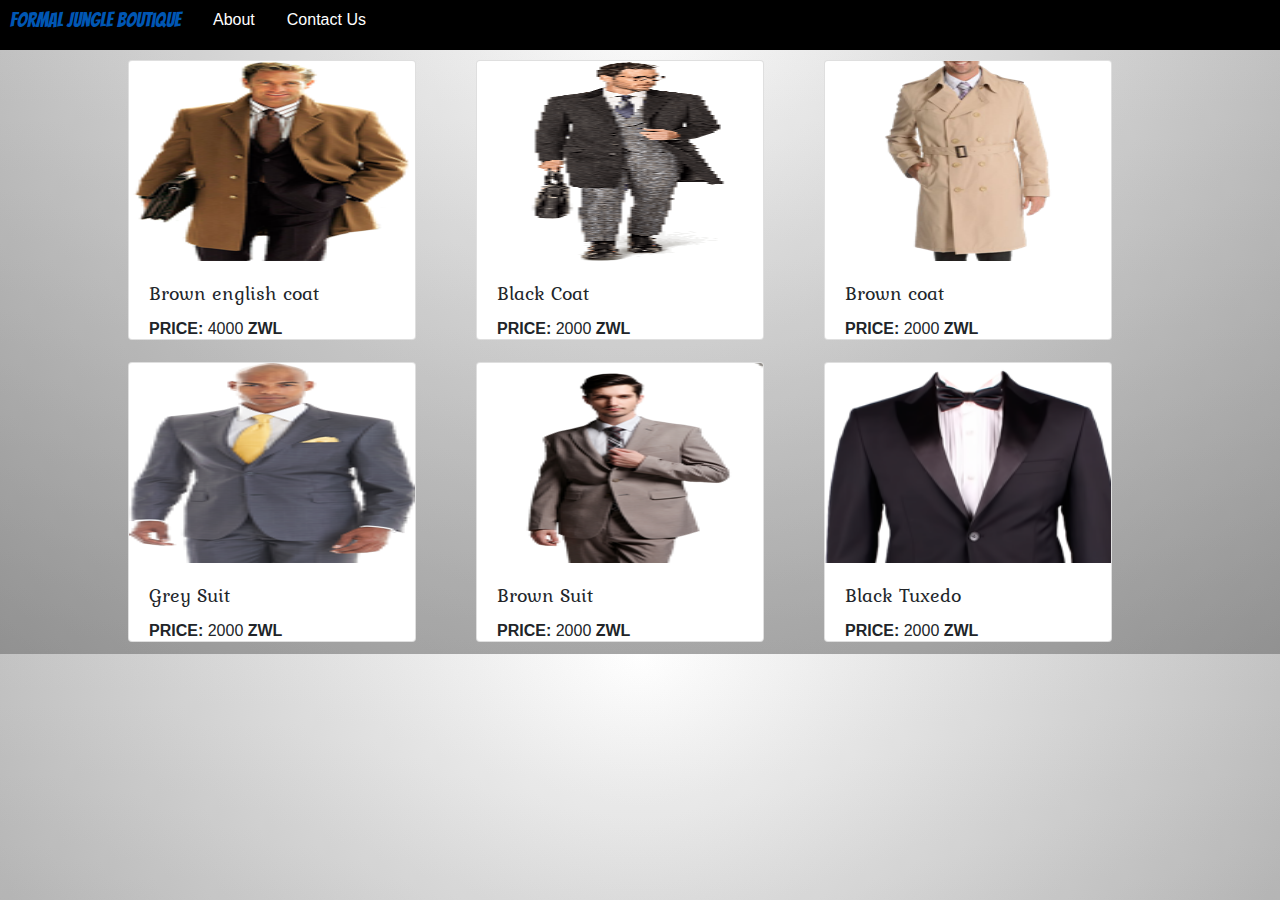
==== index.html @ ac389c8d "second assignment" ====
<!DOCTYPE html>
<html lang="en">
<head>
    <meta charset="UTF-8">
    <title>Formal Jungle</title>
    <link rel="stylesheet" type="text/css" href="css/main.css">
    <link rel="stylesheet" href="https://stackpath.bootstrapcdn.com/bootstrap/4.4.1/css/bootstrap.min.css" integrity="sha384-Vkoo8x4CGsO3+Hhxv8T/Q5PaXtkKtu6ug5TOeNV6gBiFeWPGFN9MuhOf23Q9Ifjh" crossorigin="anonymous">
    <script src="https://code.jquery.com/jquery-3.4.1.slim.min.js" integrity="sha384-J6qa4849blE2+poT4WnyKhv5vZF5SrPo0iEjwBvKU7imGFAV0wwj1yYfoRSJoZ+n" crossorigin="anonymous"></script>
    <script src="https://cdn.jsdelivr.net/npm/popper.js@1.16.0/dist/umd/popper.min.js" integrity="sha384-Q6E9RHvbIyZFJoft+2mJbHaEWldlvI9IOYy5n3zV9zzTtmI3UksdQRVvoxMfooAo" crossorigin="anonymous"></script>
    <script src="https://stackpath.bootstrapcdn.com/bootstrap/4.4.1/js/bootstrap.min.js" integrity="sha384-wfSDF2E50Y2D1uUdj0O3uMBJnjuUD4Ih7YwaYd1iqfktj0Uod8GCExl3Og8ifwB6" crossorigin="anonymous"></script>
</head>
<body>



<ul class="nav">
    <li class="nav-item">
        <a class="navbar-brand" href="index.html">Formal Jungle boutique</a>    </li>
    <li class="nav-item">
        <a class="nav-link" href="about.html">About</a>
    </li>
    <li class="nav-item">
        <a class="nav-link" href="contact.html">Contact Us</a>
    </li>

</ul>

<div class="card-columns">
    <div class="row">
        <div class="col-sm">
            <div class="card" style="width: 18rem;">
                <img src="assets/pic6.png" class="card-img-top" alt="...">
                <div class="card-body">
                    <h5 class="card-title">Brown english coat</h5>
                    <p class="card-text"><b>PRICE:</b> 4000<B> ZWL</B></p>
                </div>
            </div>

        </div>
        <div class="col-sm">
            <div class="card" style="width: 18rem; ">
                <img src="assets/pic5.png" class="card-img-top" alt="...">
                <div class="card-body">
                    <h5 class="card-title">Black Coat</h5>
                    <p class="card-text"><b>PRICE:</b> 2000<B> ZWL</B></p>
                </div>
            </div>
        </div>
        <div class="col-sm">
            <div class="card" style="width: 18rem;">
                <img src="assets/pic4.png" class="card-img-top" alt="...">
                <div class="card-body">
                    <h5 class="card-title">Brown coat</h5>
                    <p class="card-text"><b>PRICE:</b> 2000<B> ZWL</B></p>
                </div>
            </div>
        </div>
    </div>
</div>
<div class="card-columns">
    <div class="card" style="width: 18rem;">
        <img src="assets/pic3.png" class="card-img-top" alt="...">
        <div class="card-body">
            <h5 class="card-title">Grey Suit</h5>
            <p class="card-text"><b>PRICE:</b> 2000<B> ZWL</B></p>
        </div>
    </div>
    <div class="card" style="width: 18rem;">
        <img src="assets/pic2.png" class="card-img-top" alt="...">
        <div class="card-body">
            <h5 class="card-title">Brown Suit</h5>
            <p class="card-text"><b>PRICE:</b> 2000<B> ZWL</B></p>
        </div>
    </div>
    <div class="card" style="width: 18rem;">
        <img src="assets/pic1.png" class="card-img-top" alt="...">
        <div class="card-body">
            <h5 class="card-title">Black Tuxedo</h5>
            <p class="card-text"><b>PRICE:</b> 2000<B> ZWL</B></p>
        </div>
    </div>

</div>





</body>
</html>
---- css/main.css ----
@import url('https://fonts.googleapis.com/css2?family=Bangers&display=swap');
@import url('https://fonts.googleapis.com/css2?family=Kurale&display=swap');


.card-title{
    font-family: 'Kurale', serif;
}

.nav{
    background-color: black;
    color: white;
    text-decoration-color: white;
    height: 50px;
}
.navbar-brand{
    color: white;
    font-family: 'Bangers', cursive;
    font-size: large;
    padding-left: 10px;

}

.card-columns{
    margin-top: 10px;
    align-items: center;
margin-right: 10%;
margin-left: 10%;
}
.btn-fullstop{
    background-color:black;
    color: white;
    border:2px solid black;
}
.card-body{
    align-items: center;
}
 body {
     background: linear-gradient(to bottom, rgba(255,255,255,0.15) 0%, rgba(0,0,0,0.15) 100%), radial-gradient(at top center, rgba(255,255,255,0.40) 0%, rgba(0,0,0,0.40) 120%) #989898;
     background-blend-mode: multiply,multiply;
    color: blueviolet;
}
.card-img-top{
    height: 200px;
    width: 200px;
}
.card{
    height: 280px;
    width: 250px;
    border-radius: 100px;
}
.nav-link{
    color: white;
}
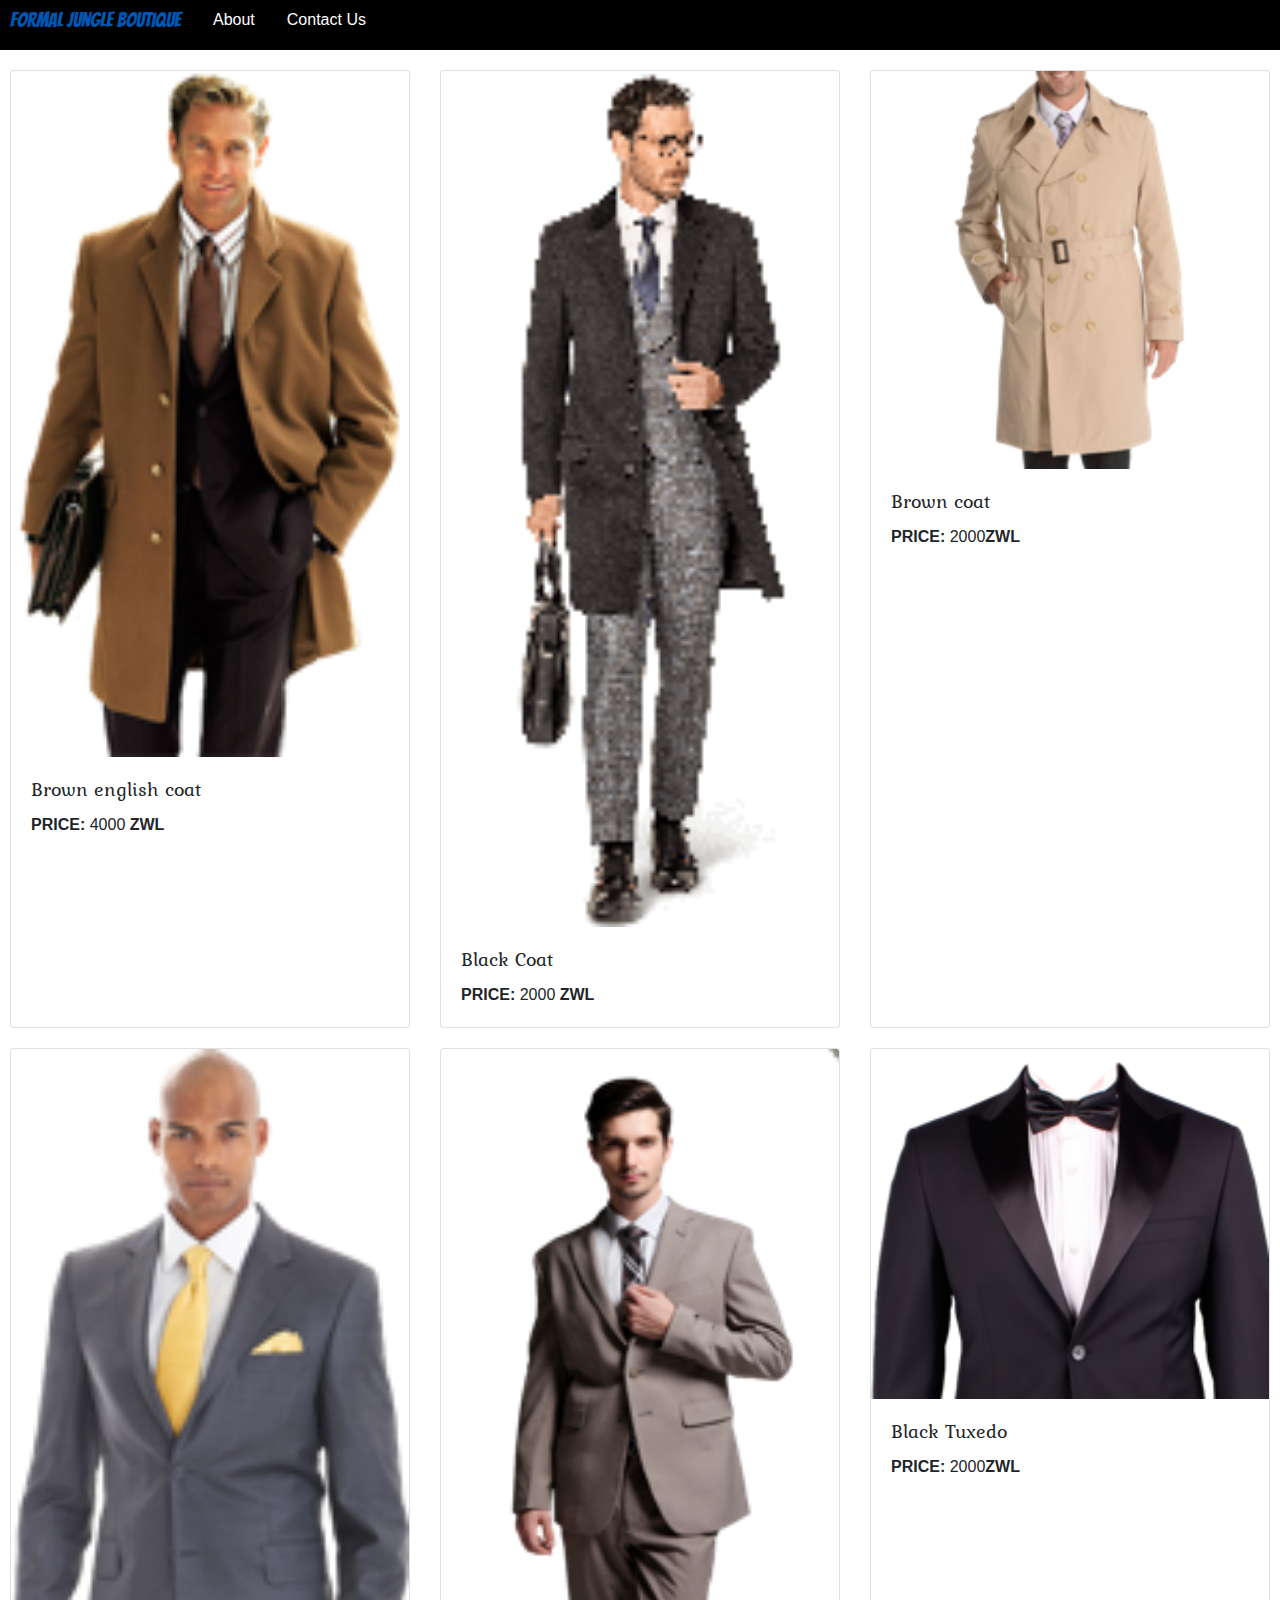
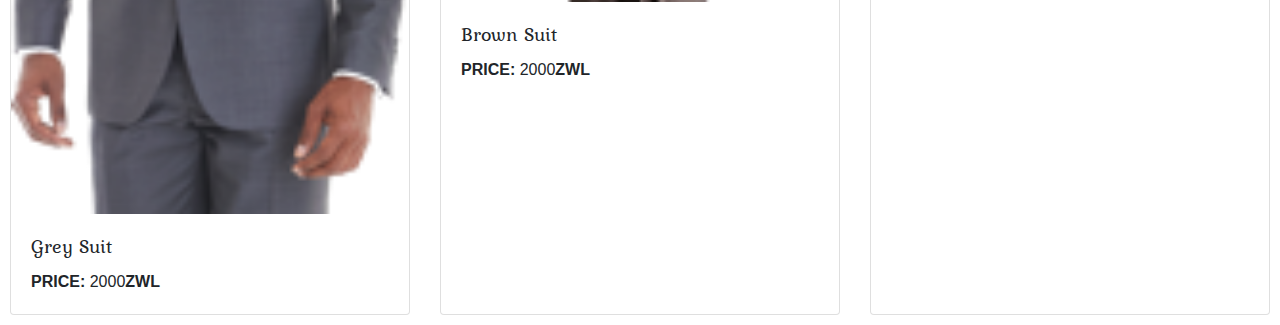
==== commit 97216a76: "touch ups" ====
--- a/index.html
+++ b/index.html
@@ -25,9 +25,8 @@
 
 </ul>
 
-<div class="card-columns">
-    <div class="row">
-        <div class="col-sm">
+    <div class="card-deck">
+
             <div class="card" style="width: 18rem;">
                 <img src="assets/pic6.png" class="card-img-top" alt="...">
                 <div class="card-body">
@@ -36,49 +35,58 @@
                 </div>
             </div>
 
-        </div>
-        <div class="col-sm">
-            <div class="card" style="width: 18rem; ">
+            <div class="card" style="width: 18rem;">
                 <img src="assets/pic5.png" class="card-img-top" alt="...">
                 <div class="card-body">
                     <h5 class="card-title">Black Coat</h5>
                     <p class="card-text"><b>PRICE:</b> 2000<B> ZWL</B></p>
                 </div>
             </div>
-        </div>
-        <div class="col-sm">
+
+
             <div class="card" style="width: 18rem;">
                 <img src="assets/pic4.png" class="card-img-top" alt="...">
                 <div class="card-body">
                     <h5 class="card-title">Brown coat</h5>
-                    <p class="card-text"><b>PRICE:</b> 2000<B> ZWL</B></p>
+                    <p class="card-text"><b>PRICE:</b> 2000<B>ZWL</B></p>
                 </div>
             </div>
         </div>
+    
+
+
+<div class="card-deck">
+
+
+        <div class="card" style="width: 18rem;">
+            <img src="assets/pic3.png" class="card-img-top" alt="...">
+            <div class="card-body">
+                <h5 class="card-title">Grey Suit</h5>
+                <p class="card-text"><b>PRICE:</b> 2000<B>ZWL</B></p>
+            </div>
+
     </div>
-</div>
-<div class="card-columns">
-    <div class="card" style="width: 18rem;">
-        <img src="assets/pic3.png" class="card-img-top" alt="...">
-        <div class="card-body">
-            <h5 class="card-title">Grey Suit</h5>
-            <p class="card-text"><b>PRICE:</b> 2000<B> ZWL</B></p>
+
+        <div class="card" style="width: 18rem;">
+            <img src="assets/pic2.png" class="card-img-top" alt="...">
+            <div class="card-body">
+                <h5 class="card-title">Brown Suit</h5>
+                <p class="card-text"><b>PRICE:</b> 2000<B>ZWL</B></p>
+            </div>
         </div>
+
+
+        <div class="card" style="width: 18rem;">
+            <img src="assets/pic1.png" class="card-img-top" alt="...">
+            <div class="card-body">
+                <h5 class="card-title">Black Tuxedo</h5>
+                <p class="card-text"><b>PRICE:</b> 2000<B>ZWL</B></p>
+            </div>
+
     </div>
-    <div class="card" style="width: 18rem;">
-        <img src="assets/pic2.png" class="card-img-top" alt="...">
-        <div class="card-body">
-            <h5 class="card-title">Brown Suit</h5>
-            <p class="card-text"><b>PRICE:</b> 2000<B> ZWL</B></p>
-        </div>
-    </div>
-    <div class="card" style="width: 18rem;">
-        <img src="assets/pic1.png" class="card-img-top" alt="...">
-        <div class="card-body">
-            <h5 class="card-title">Black Tuxedo</h5>
-            <p class="card-text"><b>PRICE:</b> 2000<B> ZWL</B></p>
-        </div>
-    </div>
+
+
+
 
 </div>
 
--- a/css/main.css
+++ b/css/main.css
@@ -21,6 +21,8 @@
 }
 
 .card-columns{
+    grid-column-gap: 10px;
+
     margin-top: 10px;
     align-items: center;
 margin-right: 10%;
@@ -35,19 +37,25 @@
     align-items: center;
 }
  body {
-     background: linear-gradient(to bottom, rgba(255,255,255,0.15) 0%, rgba(0,0,0,0.15) 100%), radial-gradient(at top center, rgba(255,255,255,0.40) 0%, rgba(0,0,0,0.40) 120%) #989898;
-     background-blend-mode: multiply,multiply;
     color: blueviolet;
 }
 .card-img-top{
-    height: 200px;
     width: 200px;
 }
 .card{
-    height: 280px;
-    width: 250px;
-    border-radius: 100px;
+
 }
 .nav-link{
     color: white;
+}
+.col-sm{
+    padding-bottom: 10px;
+    padding-top: 10px;
+    padding-left: 10px;
+}
+.card-deck{
+    padding-left:10px;
+    padding-top: 10px;
+    margin: 10px;
+    padding-right: 10px;
 }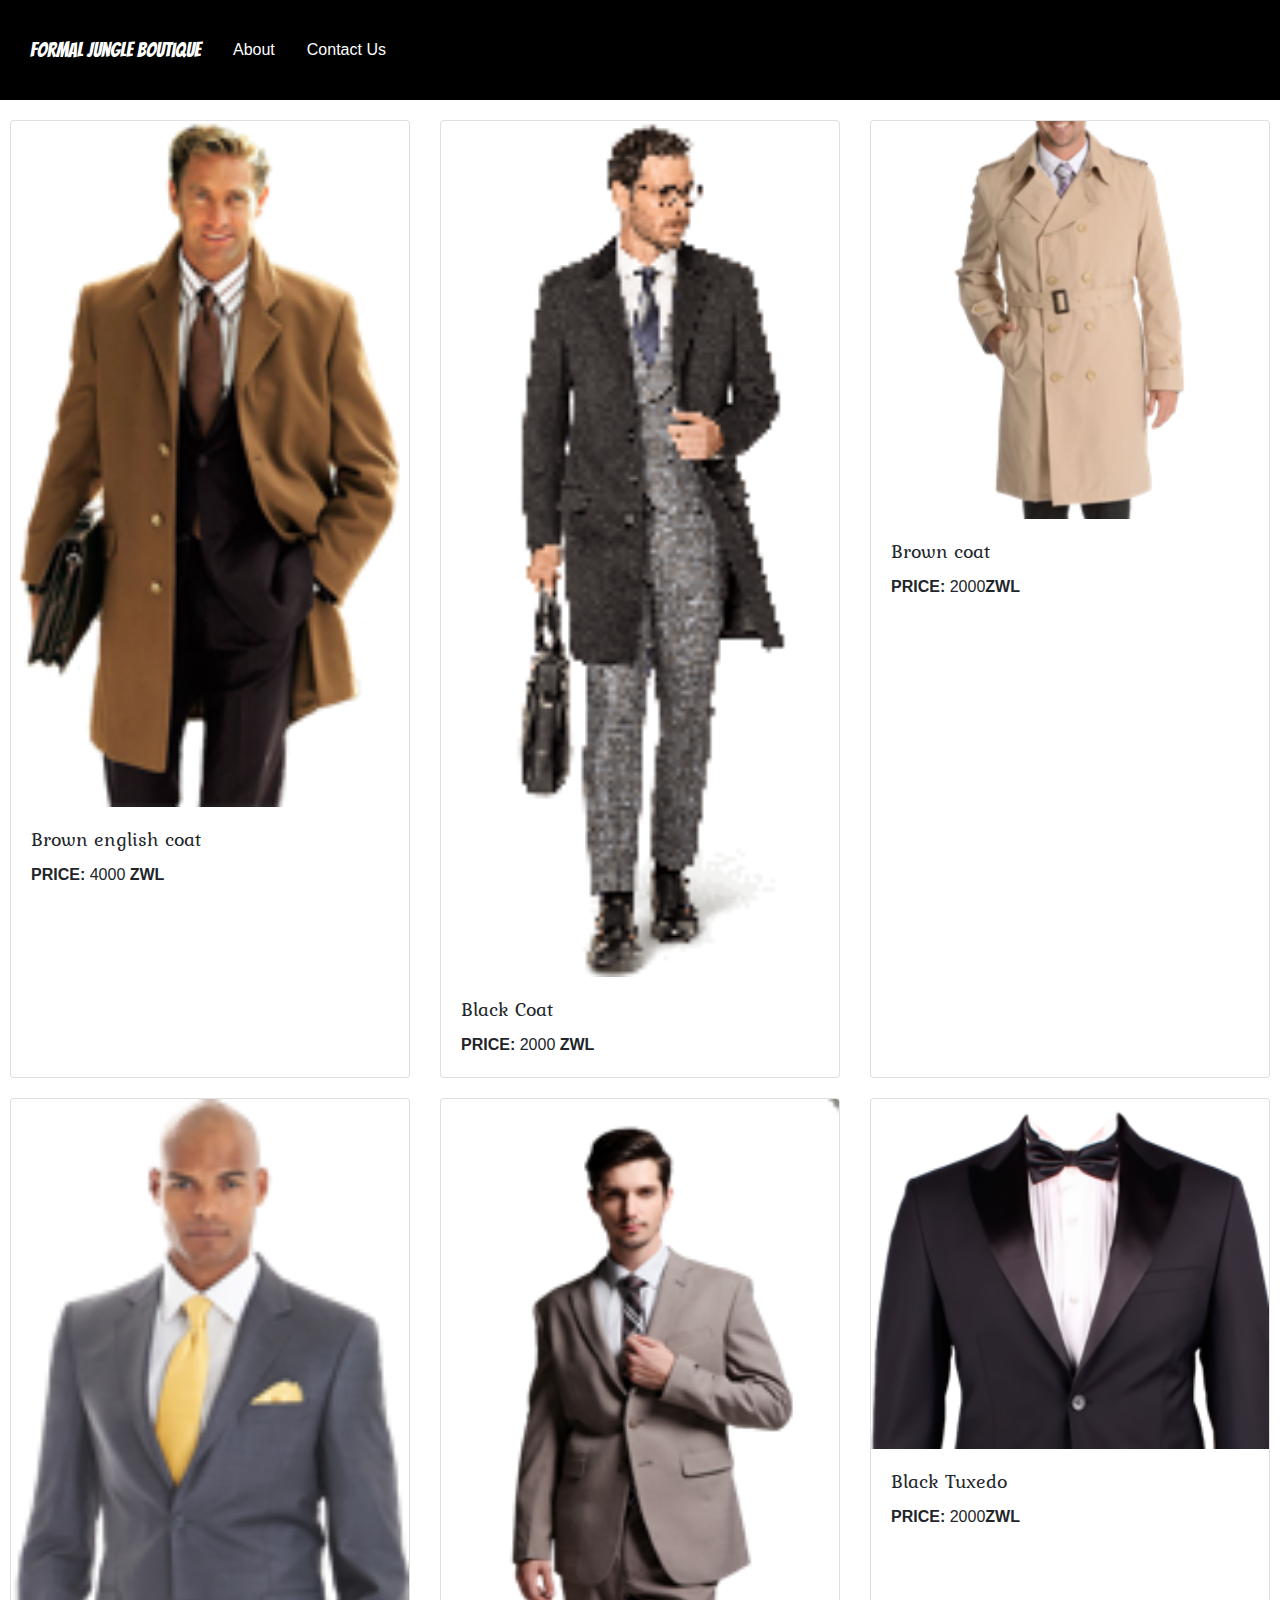
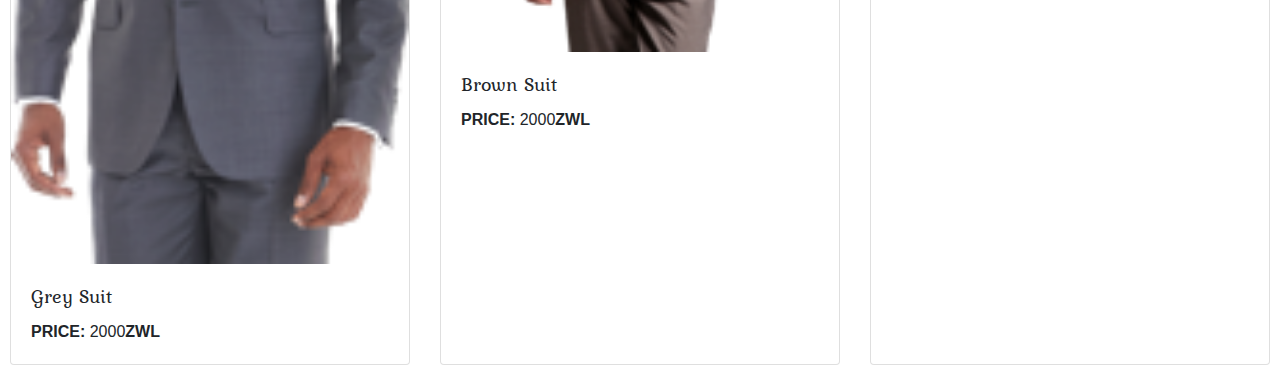
==== commit 7c6e5efc: "nav bar" ====
--- a/index.html
+++ b/index.html
@@ -52,7 +52,7 @@
                 </div>
             </div>
         </div>
-    
+
 
 
 <div class="card-deck">
--- a/css/main.css
+++ b/css/main.css
@@ -10,13 +10,14 @@
     background-color: black;
     color: white;
     text-decoration-color: white;
-    height: 50px;
+    height: 100px;
+    align-items: center;
 }
 .navbar-brand{
     color: white;
     font-family: 'Bangers', cursive;
     font-size: large;
-    padding-left: 10px;
+    padding-left: 30px;
 
 }
 
